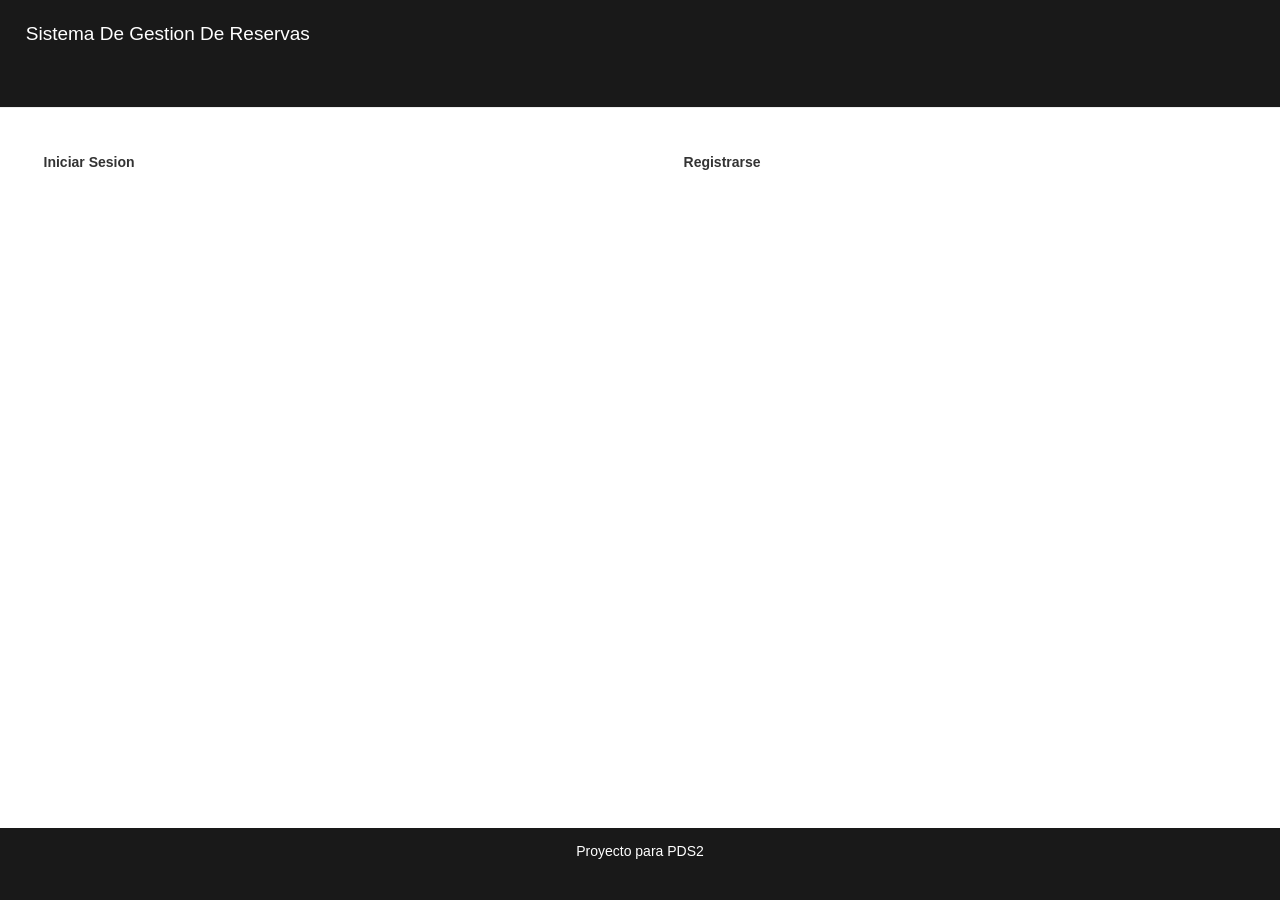
==== homePage.html @ 9acf0a19 "first commit" ====
<html>
<head>
	
	<script type="text/javascript" src="js/jquery-2.1.4.js"></script>
	<script type="text/javascript" src="js/roomManagementEvents.js"></script>
	<link rel=StyleSheet href="css/template.css" type="text/css">
	<link rel=StyleSheet href="css/bootstrap.css" type="text/css">
   
</head>

<body>

	<div id="header" class="page-header">
		<a href="" class="btn">Sistema De Gestion De Reservas</a>
	</div>

	<div id = "leftContainer">
		<div id ="leftPanel">
			<p><strong>Iniciar Sesion</strong></p>
		</div>
	</div>

	<div id="rightContainer">
		<div id = "rightPanel">
			<p><strong>Registrarse</strong></p>
		</div>
	</div>

	<div id="footer">
		<p>Proyecto para PDS2</p>
	</div>

</body>	


</html>
---- css/template.css ----
body {
	background: black;

}

#header {
	margin:0;
	padding: 1%;
	background: rgba(0,0,0,0.9);
	width:100%;
	height:12%;
	color:white;
}

#header a {
	color:white;
	font-size: 19px;
}

#headerLeftSide {
	float:left;
	width:50%;
}

#headerRightSide {
	text-align: right;
	float:right;
	width:50%;
}

#exitButton {
	color:white;
}

#navigationBar{
	background-color: grey;
}

#leftContainer {
	background-color: white;
	float:left;
	padding:1%;
	width:50%;
	height:80%;
}

#leftPanel {
	padding: 5%;
	background-color: white;
	width : 100%;
	height: 100%;
	overflow-x: hidden;
}

#rightContainer {
	background-color: white;
	float:right;
	padding:1%;
	width:50%;
	height:80%;
}

#rightPanel {
	padding: 5%;
	background-color: white;
	width : 100%;
	height: 100%;
}

#footer {
	text-align: center;
	color:white;
	padding: 1%;
	position: absolute;
	bottom:0;
	background: rgba(0,0,0,0.9);
	width: 100%;
	height: 8%;
}
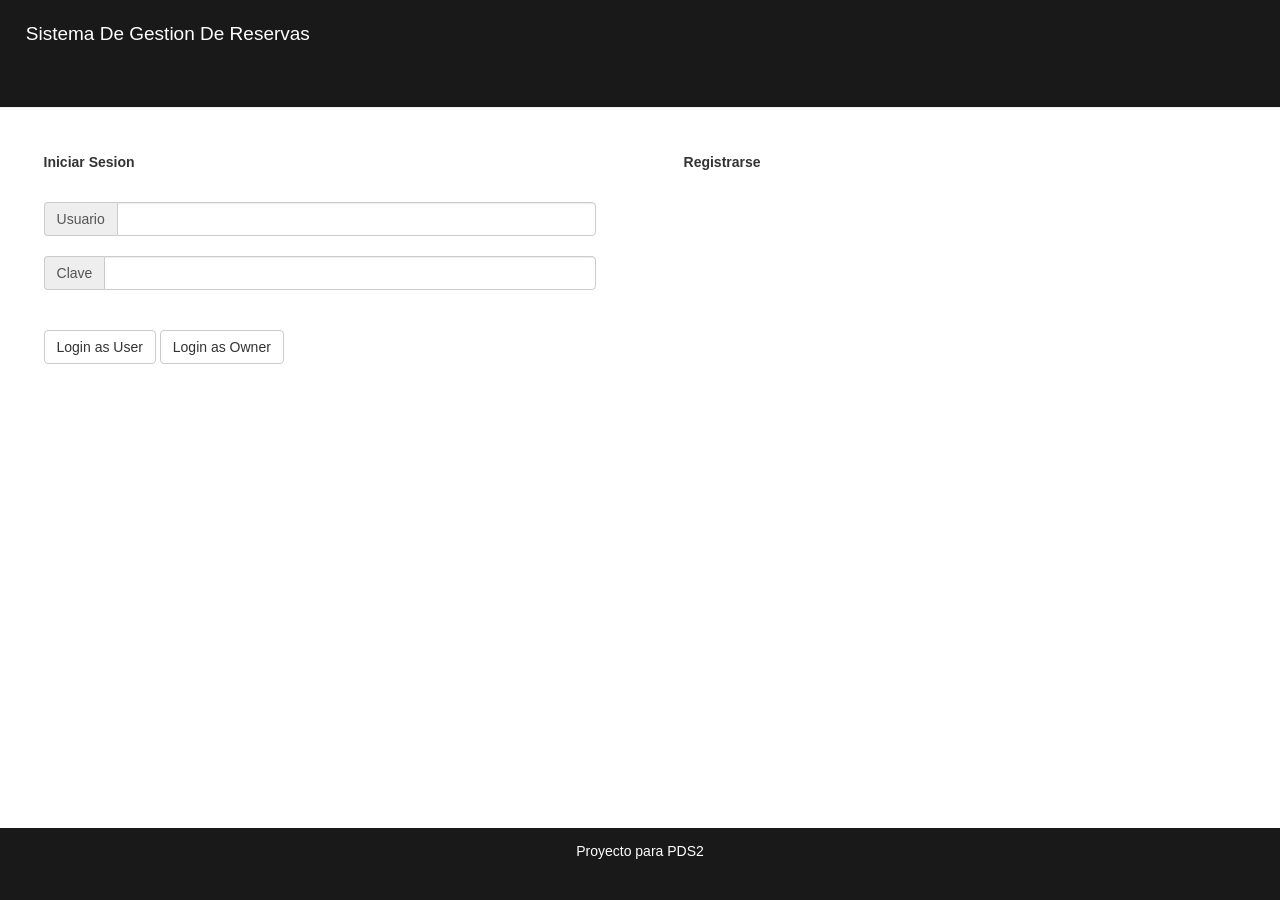
==== commit 6e727d89: "eigth commit" ====
--- a/homePage.html
+++ b/homePage.html
@@ -2,8 +2,9 @@
 <head>
 	
 	<script type="text/javascript" src="js/jquery-2.1.4.js"></script>
-	<script type="text/javascript" src="js/roomManagementEvents.js"></script>
+	<script type="text/javascript" src="js/homePageEvents.js"></script>
 	<link rel=StyleSheet href="css/template.css" type="text/css">
+	<link rel=StyleSheet href="css/homePageStyles.css" type="text/css">
 	<link rel=StyleSheet href="css/bootstrap.css" type="text/css">
    
 </head>
@@ -17,7 +18,19 @@
 	<div id = "leftContainer">
 		<div id ="leftPanel">
 			<p><strong>Iniciar Sesion</strong></p>
-		</div>
+			<br><div class="input-group">
+  				<span class="input-group-addon" id="sizing-addon2">Usuario</span>
+  				<input id="usernameField" type="text" class="form-control">
+  			</div>
+
+  			<br><div class="input-group">
+  				<span class="input-group-addon" id="sizing-addon2">Clave</span>
+  				<input id="passwordField" type="password" class="form-control">
+  			</div>
+
+  			<br><br><button class="btn btn-default loginButton" value="user">Login as User</button>
+  			<button class= "btn btn-default loginButton" value = "owner">Login as Owner</button>
+  		</div>
 	</div>
 
 	<div id="rightContainer">
--- a/css/template.css
+++ b/css/template.css
@@ -76,4 +76,8 @@
 	background: rgba(0,0,0,0.9);
 	width: 100%;
 	height: 8%;
+}
+
+.list-group {
+	text-align: center;
 }
